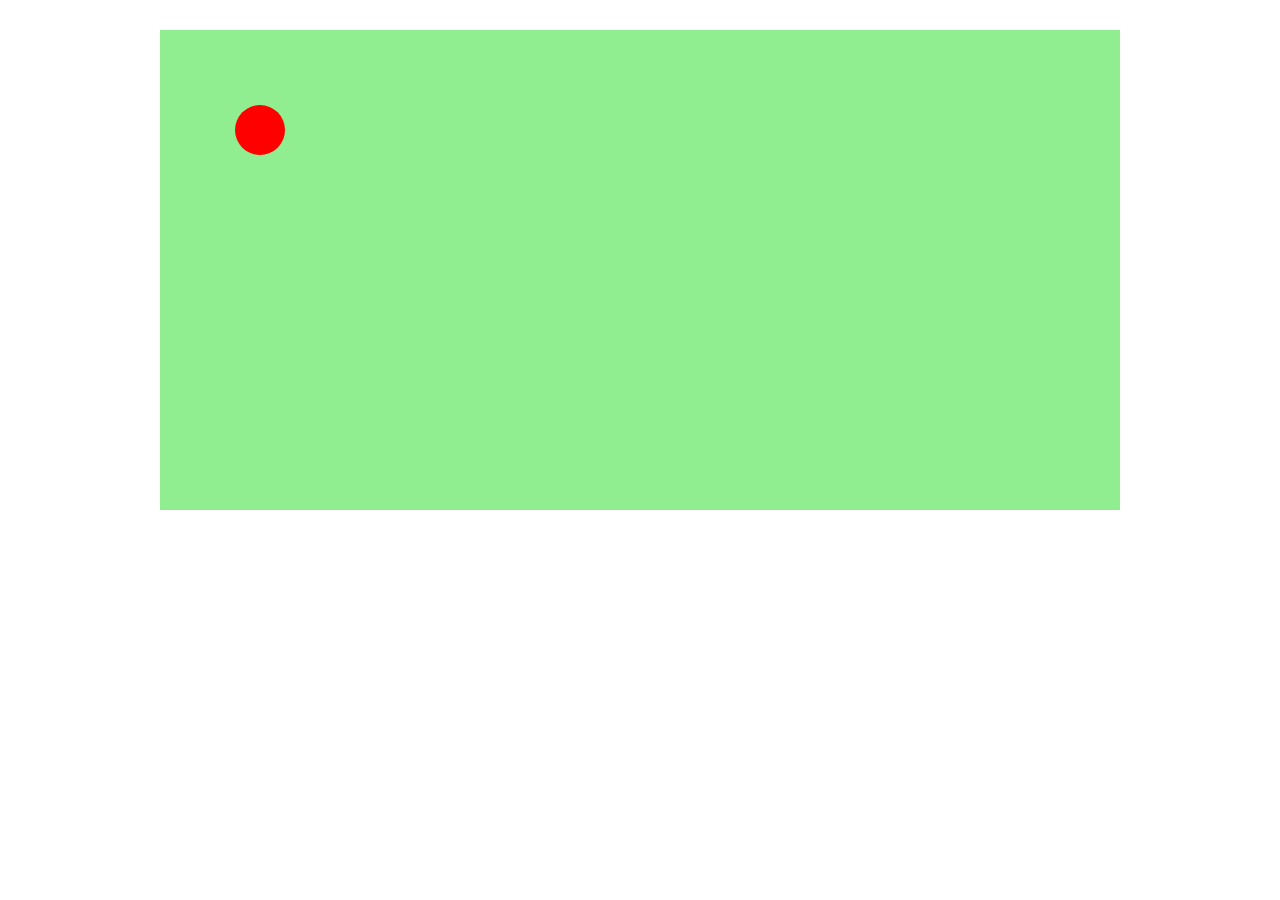
==== game/index.html @ 0e1b4ad2 "game js" ====
<!DOCTYPE html>
<html lang="en">
<head>
	<meta charset="UTF-8">
	<title>Developer's Quest</title>
	<link rel="stylesheet" href="styles.css">
</head>
<body>
	<div id="stage">
	</div>
</body>
<script src="js/game.js"></script>
<script src="js/hero.js"></script>
<script src="js/main.js"></script>
</html>
---- game/styles.css ----
#stage {
	background-color: lightgreen;
	width: 960px;
	height: 480px;
	margin: 30px auto;
	position: relative;
} 
.hero {
	position: absolute;
	left: 0px;
	top: 0px;
	width: 50px;
	height: 50px;
	background-color: red;
	border-radius: 50%;
	transform: translate(-50%, -50%);
	transition: all 0.05s;
}
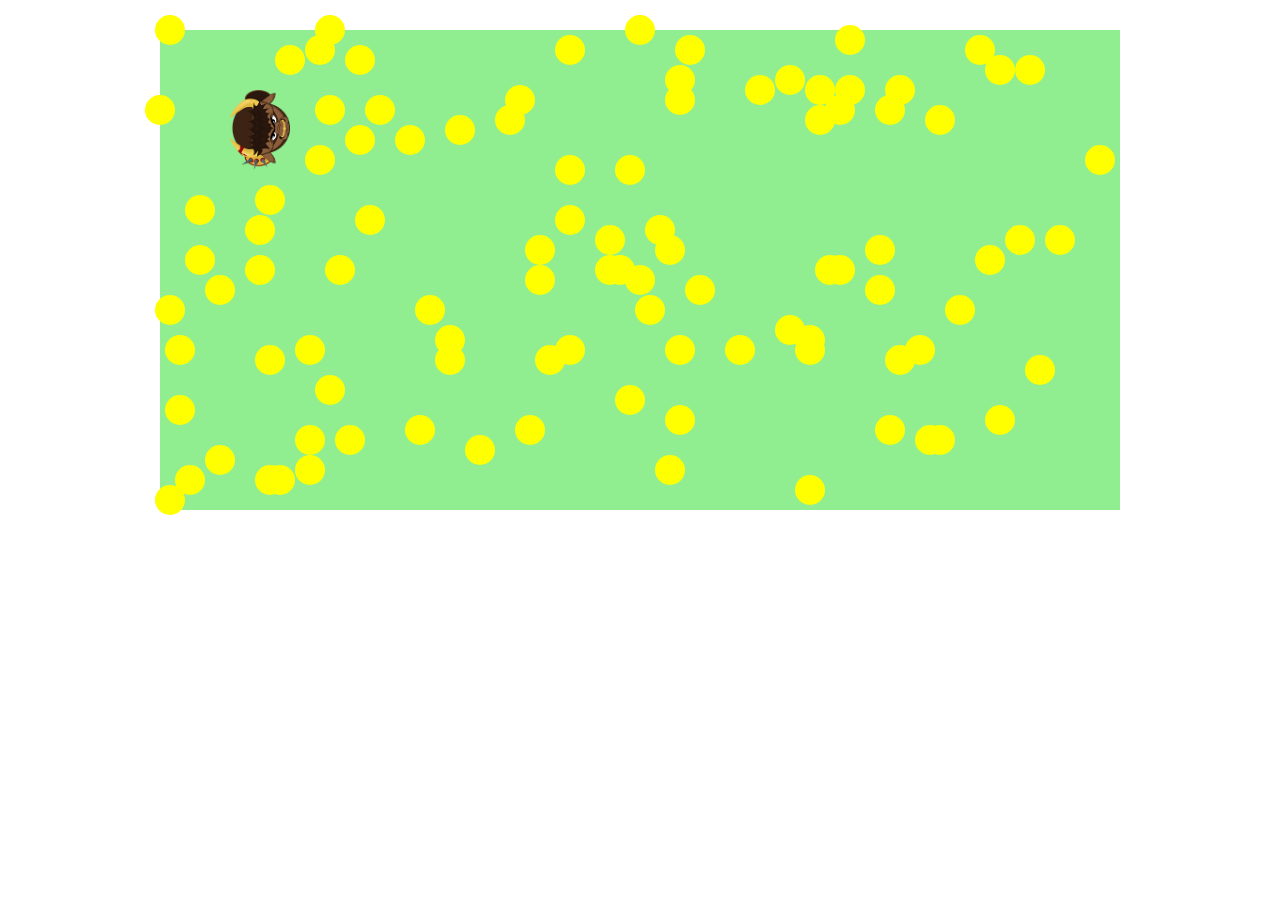
==== commit 157272df: "coins" ====
--- a/game/index.html
+++ b/game/index.html
@@ -11,5 +11,6 @@
 </body>
 <script src="js/game.js"></script>
 <script src="js/hero.js"></script>
+<script src="js/coins.js"></script>
 <script src="js/main.js"></script>
 </html>--- a/game/styles.css
+++ b/game/styles.css
@@ -9,10 +9,21 @@
 	position: absolute;
 	left: 0px;
 	top: 0px;
-	width: 50px;
-	height: 50px;
-	background-color: red;
+	width: 60px;
+	height: 80px;
+	background: url(img/bullHero.png);
+	background-size: contain;
+	transform: translate(-50%, -50%) rotate(-90deg);
+	transition: all 0.1s;
+}
+.coin {
+	position: absolute;
+	left: 0px;
+	top: 0px;
+	width: 30px;
+	height: 30px;
+	background: yellow;
 	border-radius: 50%;
 	transform: translate(-50%, -50%);
-	transition: all 0.05s;
+	transition: all 0.1s;	
 }
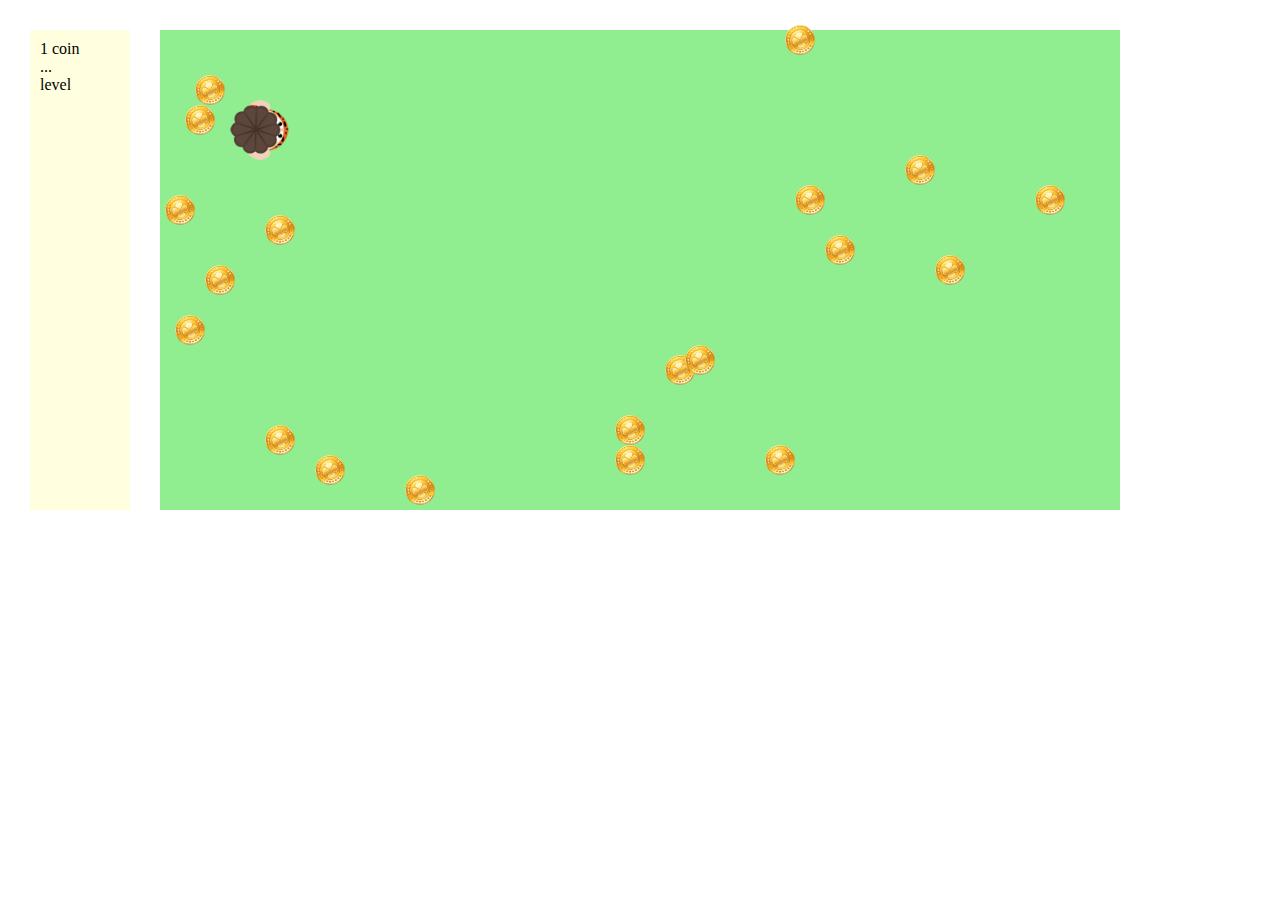
==== commit 678e26be: "intersection of coins and hero" ====
--- a/game/index.html
+++ b/game/index.html
@@ -8,9 +8,22 @@
 <body>
 	<div id="stage">
 	</div>
+	<div id="info">
+		<div>
+		<span class="coins">0</span> coin
+		</div>
+		<div>
+		<span class="skills"> ... </span>
+		</div>
+		<div>
+		<span class="level">0</span> level
+		</div>
+	</div>
 </body>
+<script src="js/helper.js"></script>
 <script src="js/game.js"></script>
 <script src="js/hero.js"></script>
 <script src="js/coins.js"></script>
+<script src="js/info.js"></script>
 <script src="js/main.js"></script>
 </html>--- a/game/styles.css
+++ b/game/styles.css
@@ -1,3 +1,7 @@
+* {
+	box-sizing: border-box;
+}
+
 #stage {
 	background-color: lightgreen;
 	width: 960px;
@@ -10,8 +14,8 @@
 	left: 0px;
 	top: 0px;
 	width: 60px;
-	height: 80px;
-	background: url(img/bullHero.png);
+	height: 60px;
+	background: url(img/wildman-head.png);
 	background-size: contain;
 	transform: translate(-50%, -50%) rotate(-90deg);
 	transition: all 0.1s;
@@ -22,8 +26,17 @@
 	top: 0px;
 	width: 30px;
 	height: 30px;
-	background: yellow;
-	border-radius: 50%;
+	background: url(img/gold-icon.png);
+	background-size: contain;
 	transform: translate(-50%, -50%);
 	transition: all 0.1s;	
 }
+#info {
+	background-color: lightyellow;
+	width: 100px;
+	height: 480px;
+	top: 30px;
+	left: 30px;
+	position: fixed;
+	padding: 10px;
+}